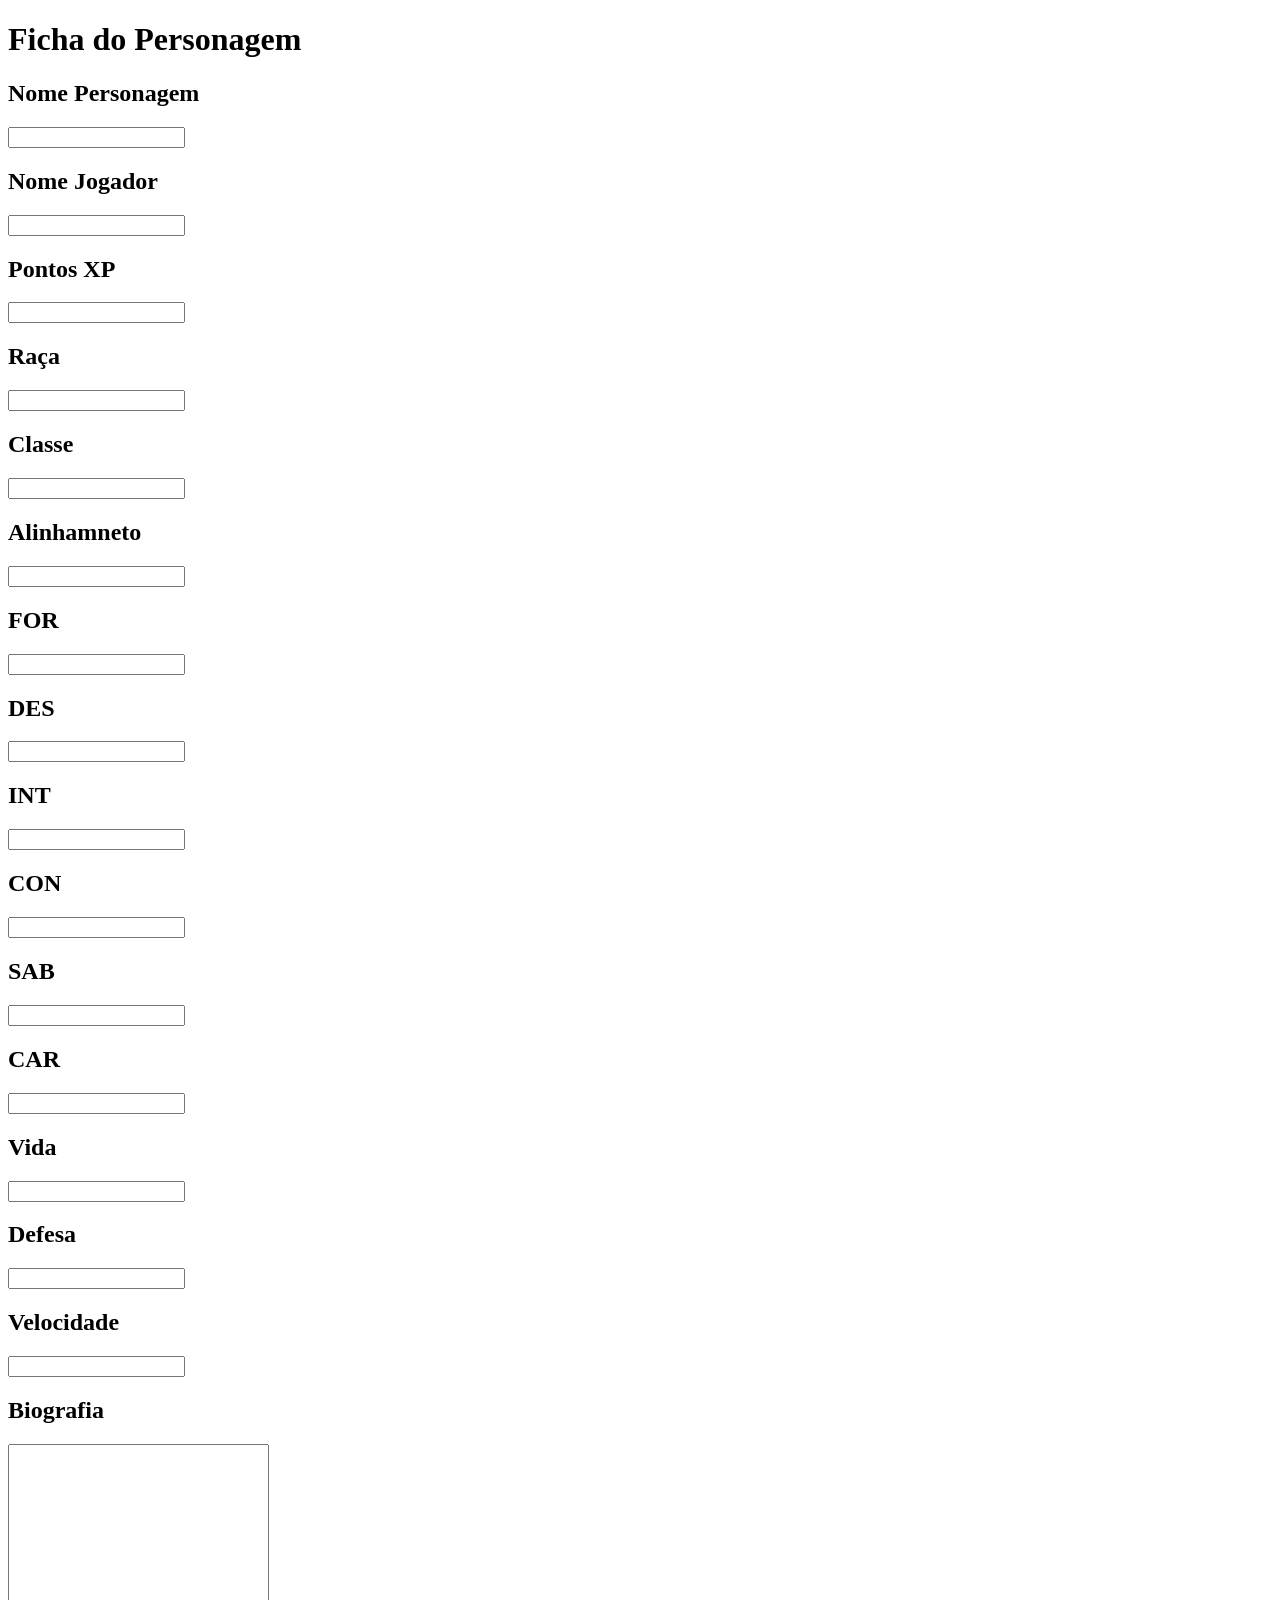
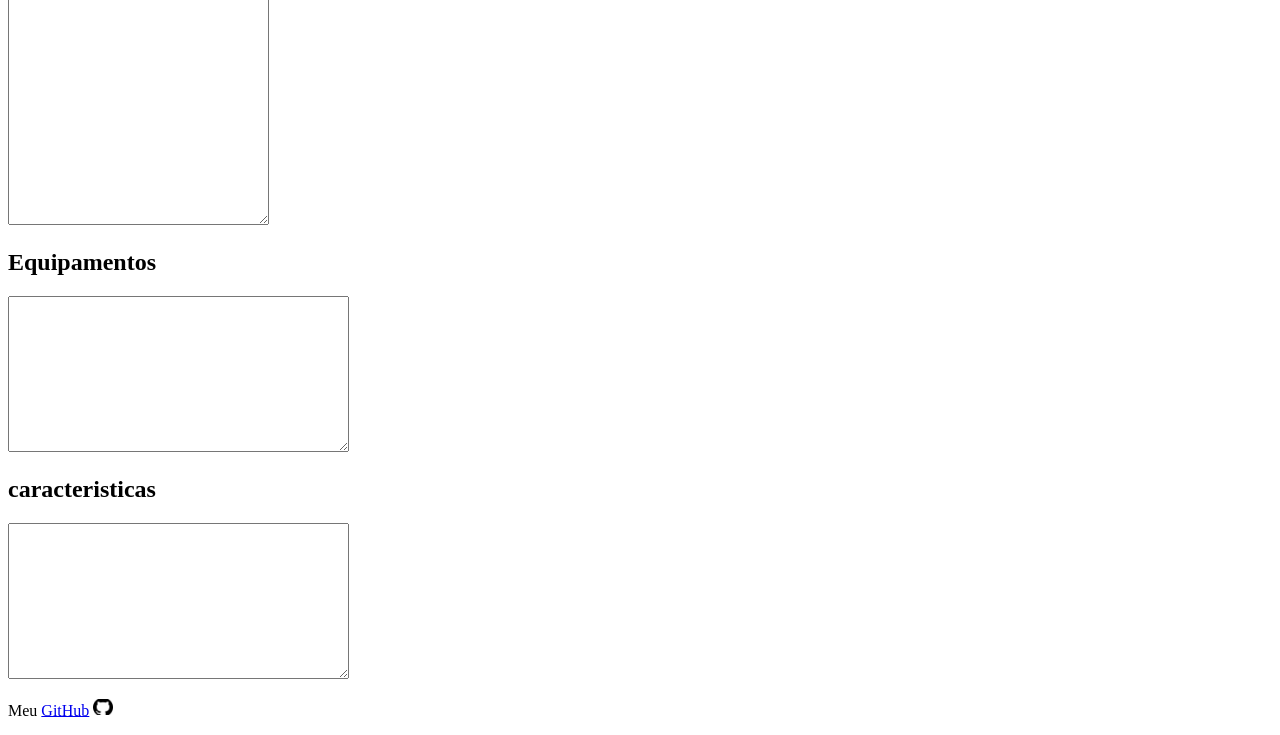
==== aula09/index.html @ f41e2b24 "Add upload" ====
<!DOCTYPE html>
<html lang="pt-br">
<head>
    <meta charset="UTF-8">
    <meta name="viewport" content="width=device-width, initial-scale=1.0">
    <title>Ficha do Personagem</title>
    <link rel="stylesheet" href="style.css">
</head>
<body>
    <header>
        <h1>Ficha do Personagem</h1>
        <section>
            
            <div>
                <h2>Nome Personagem</h2>
                <input type="text">
            </div>
            <div>
                <h2>Nome Jogador</h2>
                <input type="text">
            </div>
            <div>
                <h2>Pontos XP</h2>
                <input type="number">
            </div>
            <div>
                <h2>Raça</h2>
                <input type="text">
            </div>
            <div>
                <h2>Classe</h2>
                <input type="text">
            </div>
            
            <div>
                <h2>Alinhamneto</h2>
                <input type="text">
            </div>

        </section>
    
    </header>
    <main>
        <section>
            <div>
                <div>
                    <h2>FOR</h2>
                    <input type="text">
                </div>
                <div>
                    <h2>DES</h2>
                    <input type="text">
                </div>
                <div>
                    <h2>INT</h2>
                    <input type="text">
                </div>
                <div>
                    <h2>CON</h2>
                    <input type="text">
                </div>
                <div>
                    <h2>SAB</h2>
                    <input type="text">
                </div>
                <div>
                    <h2>CAR</h2>
                    <input type="text">
                </div>               
            </div>
            <div>
                <div>
                    <div>
                        <h2>Vida</h2>
                        <input type="text">
                    </div>
                    <div>
                        <h2>Defesa</h2>
                        <input type="text">
                    </div>
                    <div>
                        <h2>Velocidade</h2>
                        <input type="text">
                    </div>
                
                </div>

            <div>
                <h2>Biografia</h2>
                <textarea name="" id="" cols="30" rows="25">
                </textarea>
            </div>

        </section>
        <section>
            <div>
                <h2>Equipamentos</h2>
                <textarea name="" id="" cols="40" rows="10">
                </textarea>
            </div>
            <div>
                <h2>caracteristicas</h2>
                <textarea name="" id="" cols="40" rows="10">
                </textarea>
            </div>
        </section>
    </main>
    <footer>
        <div>
            <p>Meu 
                <a href="https://github.com/gst4v0zx">GitHub</a>
                <img src="download.png" alt="" width="20px">
            </p>
            
            
        </div>
    </footer>

</body>
</html>
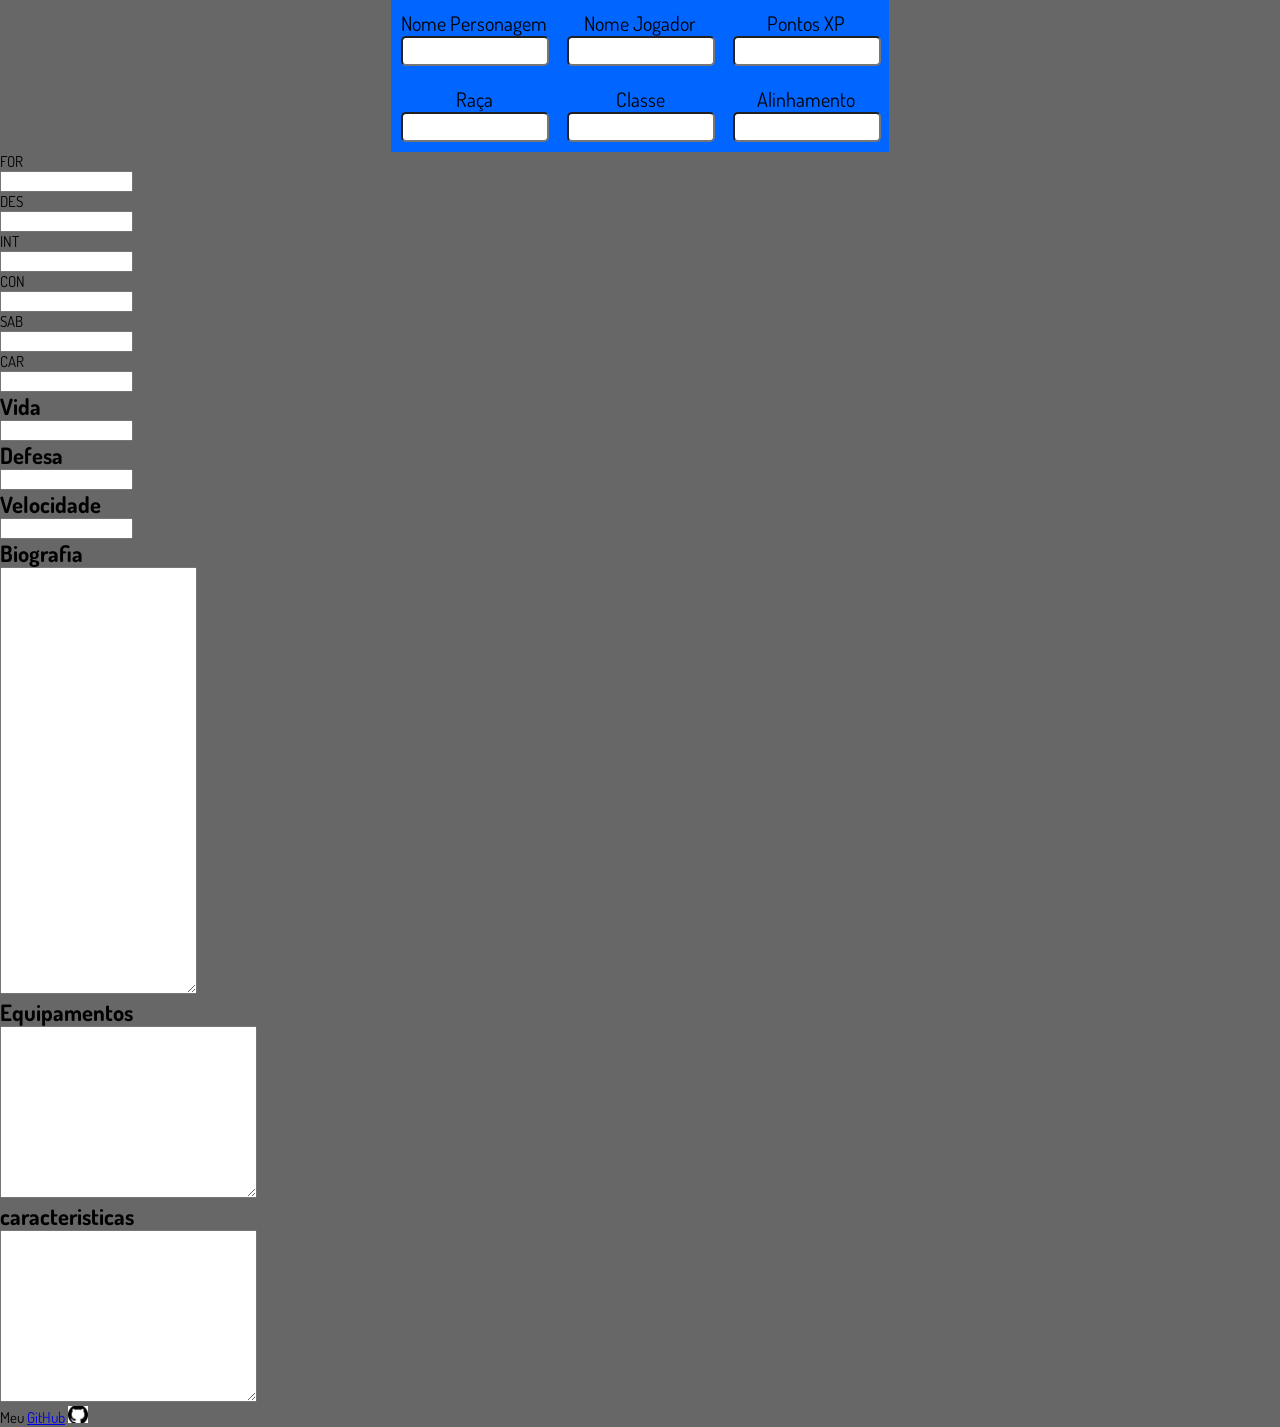
==== commit d8886c37: "Add files via upload" ====
--- a/aula09/index.html
+++ b/aula09/index.html
@@ -7,33 +7,33 @@
     <link rel="stylesheet" href="style.css">
 </head>
 <body>
-    <header>
-        <h1>Ficha do Personagem</h1>
-        <section>
+    <header class="top">
+        
+        <section class="containertop">
             
-            <div>
-                <h2>Nome Personagem</h2>
+            <div class="containernamecharacter">
+                <p>Nome Personagem</p>
                 <input type="text">
             </div>
-            <div>
-                <h2>Nome Jogador</h2>
+            <div class="containernameplayer">
+                <p>Nome Jogador</p>
                 <input type="text">
             </div>
-            <div>
-                <h2>Pontos XP</h2>
+            <div class="containerxp">
+                <p>Pontos XP</p>
                 <input type="number">
             </div>
-            <div>
-                <h2>Raça</h2>
+            <div class="raça">
+                <p>Raça</p>
                 <input type="text">
             </div>
-            <div>
-                <h2>Classe</h2>
+            <div class="containerclass">
+                <p>Classe</p>
                 <input type="text">
             </div>
             
-            <div>
-                <h2>Alinhamneto</h2>
+            <div class="containeralinhamento">
+                <p>Alinhamento</p>
                 <input type="text">
             </div>
 
@@ -44,27 +44,27 @@
         <section>
             <div>
                 <div>
-                    <h2>FOR</h2>
+                    <p>FOR</p>
                     <input type="text">
                 </div>
                 <div>
-                    <h2>DES</h2>
+                    <p>DES</p>
                     <input type="text">
                 </div>
                 <div>
-                    <h2>INT</h2>
+                    <p>INT</p>
                     <input type="text">
                 </div>
                 <div>
-                    <h2>CON</h2>
+                    <p>CON</p>
                     <input type="text">
                 </div>
                 <div>
-                    <h2>SAB</h2>
+                    <p>SAB</p>
                     <input type="text">
                 </div>
                 <div>
-                    <h2>CAR</h2>
+                    <p>CAR</p>
                     <input type="text">
                 </div>               
             </div>
--- a/aula09/style.css
+++ b/aula09/style.css
@@ -0,0 +1,45 @@
+@import url('https://fonts.googleapis.com/css2?family=Dosis&display=swap');
+
+* {
+    padding: 0px;
+    margin: 0px;
+    box-sizing: border-box;
+    font-family: 'Dosis', sans-serif;
+}
+
+body {
+    background-color: rgb(103, 103, 103);
+    font-size: 15px;
+}
+
+.top{
+    width: 100vw;
+    justify-content: center;
+    display: flex;
+}
+
+.containertop{
+   background-color: rgb(0, 102, 255);
+    display: grid;
+    grid-template-columns: 1fr 1fr 1fr;
+    align-items: center;
+    justify-content: center;
+    width: 900;
+    height: 150;
+}
+
+.containertop > div {
+    padding: 10px;
+}
+
+.containertop > div p{
+    font-size: 20px;
+    text-align: center;
+}
+
+.containertop > div input{
+    border-radius: 5px;
+    padding-left: 10%;
+    height: 30px;
+    width: 200;
+}
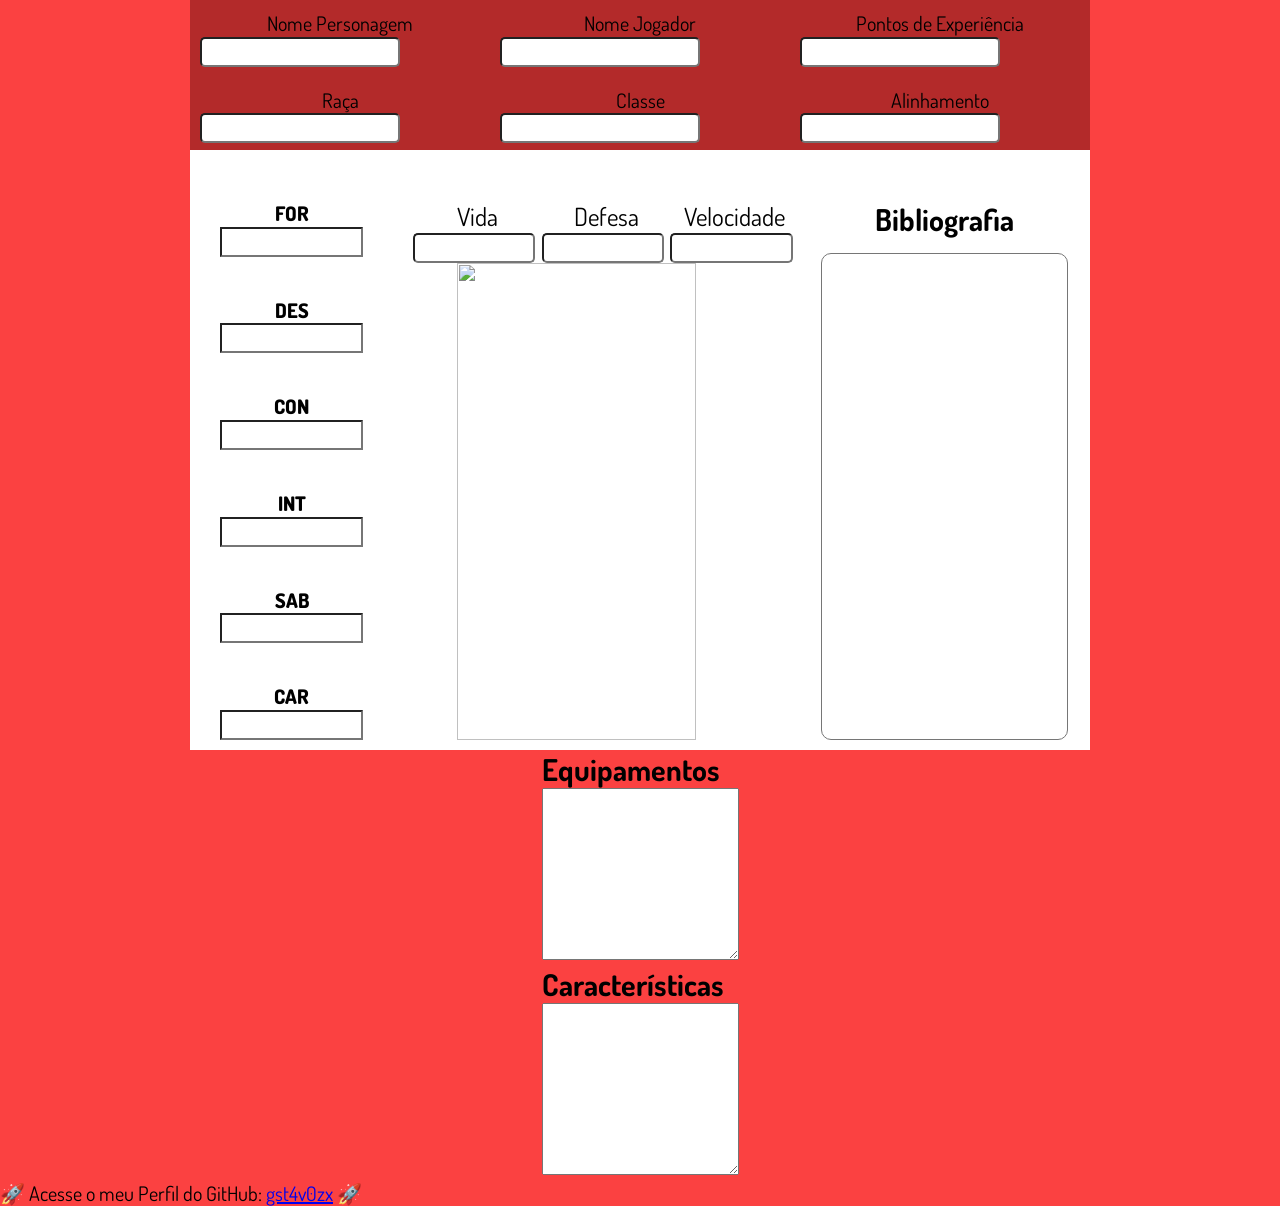
==== commit 395d4ce7: "Add files via upload" ====
--- a/aula09/index.html
+++ b/aula09/index.html
@@ -7,114 +7,106 @@
     <link rel="stylesheet" href="style.css">
 </head>
 <body>
-    <header class="top">
-        
-        <section class="containertop">
-            
-            <div class="containernamecharacter">
+    <header class="topo">
+        <section class="conteiner-topo">
+            <div class="conteiner-nome-personagem">
                 <p>Nome Personagem</p>
                 <input type="text">
             </div>
-            <div class="containernameplayer">
+            <div class="conteiner-nome-jogador">
                 <p>Nome Jogador</p>
                 <input type="text">
             </div>
-            <div class="containerxp">
-                <p>Pontos XP</p>
-                <input type="number">
+            <div class="conteiner-pontos-xp">
+                <p>Pontos de Experiência</p>
+                <input type="text">
             </div>
-            <div class="raça">
+            <div class="conteiner-raca">
                 <p>Raça</p>
                 <input type="text">
             </div>
-            <div class="containerclass">
+            <div class="conteiner-classe">
                 <p>Classe</p>
                 <input type="text">
             </div>
-            
-            <div class="containeralinhamento">
+            <div class="conteiner-alinhamento">
                 <p>Alinhamento</p>
                 <input type="text">
             </div>
-
         </section>
-    
     </header>
-    <main>
-        <section>
-            <div>
-                <div>
+    <main class="conteudoprincipal">
+        <section class="sessaoconteudoprincipal">
+            <div class="containermodificadores">
+                <div class="forca">
                     <p>FOR</p>
                     <input type="text">
                 </div>
-                <div>
+                <div class ="destreza">
                     <p>DES</p>
                     <input type="text">
                 </div>
-                <div>
+                <div class="constituicao">
+                    <p>CON</p>
+                    <input type="text">
+                </div>
+                <div class="inteligencia">
                     <p>INT</p>
                     <input type="text">
                 </div>
-                <div>
-                    <p>CON</p>
-                    <input type="text">
-                </div>
-                <div>
+                <div classs="sabedoria">
                     <p>SAB</p>
                     <input type="text">
                 </div>
-                <div>
+                <div class="carisma">
                     <p>CAR</p>
                     <input type="text">
-                </div>               
+                </div>
             </div>
-            <div>
-                <div>
+            <div class="vdvimg">
+                <div class="vdv">
                     <div>
-                        <h2>Vida</h2>
+                        <p>Vida</p>
                         <input type="text">
                     </div>
                     <div>
-                        <h2>Defesa</h2>
+                        <p>Defesa</p>
                         <input type="text">
                     </div>
                     <div>
-                        <h2>Velocidade</h2>
+                        <p>Velocidade</p>
                         <input type="text">
                     </div>
-                
                 </div>
-
-            <div>
-                <h2>Biografia</h2>
-                <textarea name="" id="" cols="30" rows="25">
-                </textarea>
+                <div class="containerimg">
+                    <img src="" alt="">
+                </div>
             </div>
-
+            <div class="containerbiografia">
+                <h2>Bibliografia</h2>
+                <textarea name="" id="" cols="30" rows="25"></textarea>
+            </div>
         </section>
-        <section>
-            <div>
+        <section class="conteudosecundario">
+            <div class="containerequipamentos">
                 <h2>Equipamentos</h2>
-                <textarea name="" id="" cols="40" rows="10">
-                </textarea>
+                <textarea name="" id="" cols="30" rows="10"></textarea>
             </div>
-            <div>
-                <h2>caracteristicas</h2>
-                <textarea name="" id="" cols="40" rows="10">
-                </textarea>
+            <div class="containercaracteristicas">
+                <h2>Características</h2>
+                <textarea name="" id="" cols="30" rows="10"></textarea>
             </div>
         </section>
     </main>
     <footer>
         <div>
-            <p>Meu 
-                <a href="https://github.com/gst4v0zx">GitHub</a>
-                <img src="download.png" alt="" width="20px">
+            <p>
+                🚀
+                Acesse o meu Perfil do GitHub:
+                <a href="https://github.com/gst4v0zx">gst4v0zx</a>
+                🚀
             </p>
-            
-            
         </div>
     </footer>
-
 </body>
 </html>
--- a/aula09/style.css
+++ b/aula09/style.css
@@ -8,38 +8,135 @@
 }
 
 body {
-    background-color: rgb(103, 103, 103);
-    font-size: 15px;
+    background-color: rgb(251, 65, 65);
+    font-size: 20px;
 }
 
-.top{
+.topo {
     width: 100vw;
+    display: flex;
     justify-content: center;
-    display: flex;
 }
 
-.containertop{
-   background-color: rgb(0, 102, 255);
+.conteiner-topo{
+    background-color: rgb(179, 42, 42);
     display: grid;
     grid-template-columns: 1fr 1fr 1fr;
     align-items: center;
     justify-content: center;
-    width: 900;
-    height: 150;
+    width: 900px;
+    height: 150px;
 }
 
-.containertop > div {
+.conteiner-topo>div {
     padding: 10px;
 }
 
-.containertop > div p{
+.conteiner-topo>div p{
     font-size: 20px;
     text-align: center;
 }
 
-.containertop > div input{
+.conteiner-topo>div input{
+    height: 30px;
+    width: 200px;
     border-radius: 5px;
-    padding-left: 10%;
+    padding-left: 10px;
+}
+
+.conteudoprincipal{
+    display: flex;
+    flex-direction: column;
+    justify-content: center;
+    align-items: center;
+    width: 100vw;
+}
+
+.sessaoconteudoprincipal{
+    width: 900px;
+    height: 600px;
+    background-color: white;
+    display: grid;
+    grid-template-columns: 0.5fr 1.5fr 1fr;
+    padding: 50px 0px;
+}
+
+.containermodificadores{
+    display: flex;
+    flex-direction: column;
+    justify-content: space-between;
+    align-items: center;
+    padding-left: 30px;
+
+}
+
+.containermodificadores>div p{
+    text-align: center;
+    font-weight: 900;
+}
+
+.containermodificadores>div input{
+    border-radius: 0.5px;
     height: 30px;
-    width: 200;
-}+    padding-left: 10px;
+}
+
+.vdvimg{
+    display: flex;
+    flex-direction: column;
+
+}
+
+.vdv{
+    width: ;
+    height: ;
+    display: grid;
+    grid-template-columns: 1fr 1fr 1fr;
+    align-items: center;
+    justify-content: center;
+    padding-left:  50px;
+}
+
+.vdv>div p{
+    text-align: center;
+    font-size: 25px;
+}
+
+.vdv>div input{
+    border-radius: 5px;
+    height: 30px;
+    width: 95%;
+    padding: 5px;
+}
+
+.containerimg{
+    width: 100%;
+    height: 100%;
+    display: flex;
+    justify-content: center;
+    align-items: center;
+}
+
+.containerimg img{
+    width: 80%;
+    height: 100%;
+    padding-left: 50px;
+}
+
+.containerbiografia{
+    display: flex;
+    flex-direction: column;
+    align-items: center;
+
+}
+
+.containerbiografia h2{
+    padding-bottom: 15px;
+}
+
+.containerbiografia textarea{
+    border-radius: 10px;
+    resize: none;
+    padding: 5px 10px;
+    font-size: 15px;
+}
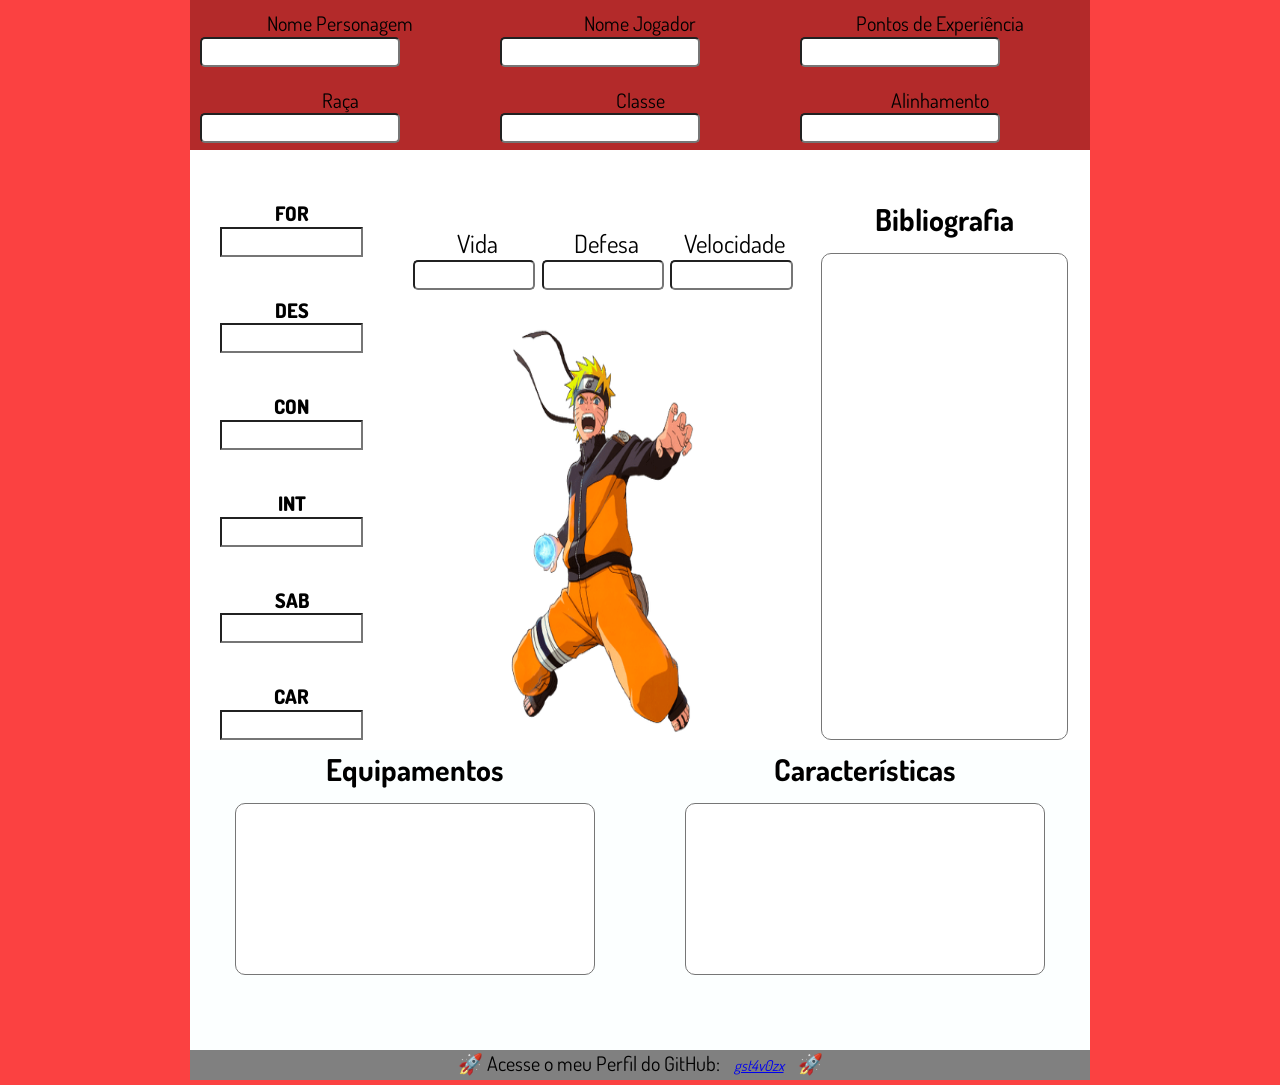
==== commit e9b79360: "Add files via upload" ====
--- a/aula09/index.html
+++ b/aula09/index.html
@@ -79,7 +79,7 @@
                     </div>
                 </div>
                 <div class="containerimg">
-                    <img src="" alt="">
+                    <img src="assets/5852cd8058215f0354495f6b.png" alt="">
                 </div>
             </div>
             <div class="containerbiografia">
@@ -99,7 +99,7 @@
         </section>
     </main>
     <footer>
-        <div>
+        <div class="containerrodape">
             <p>
                 🚀
                 Acesse o meu Perfil do GitHub:
--- a/aula09/style.css
+++ b/aula09/style.css
@@ -88,8 +88,8 @@
 }
 
 .vdv{
-    width: ;
-    height: ;
+    width: 100%;
+    height: 150px;
     display: grid;
     grid-template-columns: 1fr 1fr 1fr;
     align-items: center;
@@ -130,6 +130,10 @@
 
 }
 
+.containerbiografia>div input{
+    padding-left: 10px;
+}
+
 .containerbiografia h2{
     padding-bottom: 15px;
 }
@@ -139,4 +143,57 @@
     resize: none;
     padding: 5px 10px;
     font-size: 15px;
+    padding-left: 10px;
 }
+
+.conteudosecundario{
+    width: 900px;
+    height: 300px;
+    display: grid;
+    grid-template-columns: 1fr 1fr;
+    justify-content: center;
+    background-color: rgb(252, 255, 255);
+}
+
+.conteudosecundario> div>h2{
+    padding-bottom: 15px;
+}
+
+.conteudosecundario> div>textarea{
+    width: 80%;
+    border-radius: 10px;
+    resize: none;
+    padding-left: 10px;
+}
+
+.containerequipamentos{
+    width: 100%;
+    text-align: center;
+}
+
+.containercaracteristicas{
+    width: 100%;
+    text-align: center;
+}
+
+
+footer {
+    width: 100vw;
+    height: 30px;
+    display: flex;
+    justify-content: center;
+}
+
+.containerrodape {
+    width: 900px;
+    background-color: gray;
+    text-align: center;
+}
+
+.containerrodape a{
+    list-style: none;
+    font-size: 15px;
+    font-style: italic;
+    padding: 10px;
+}
+
